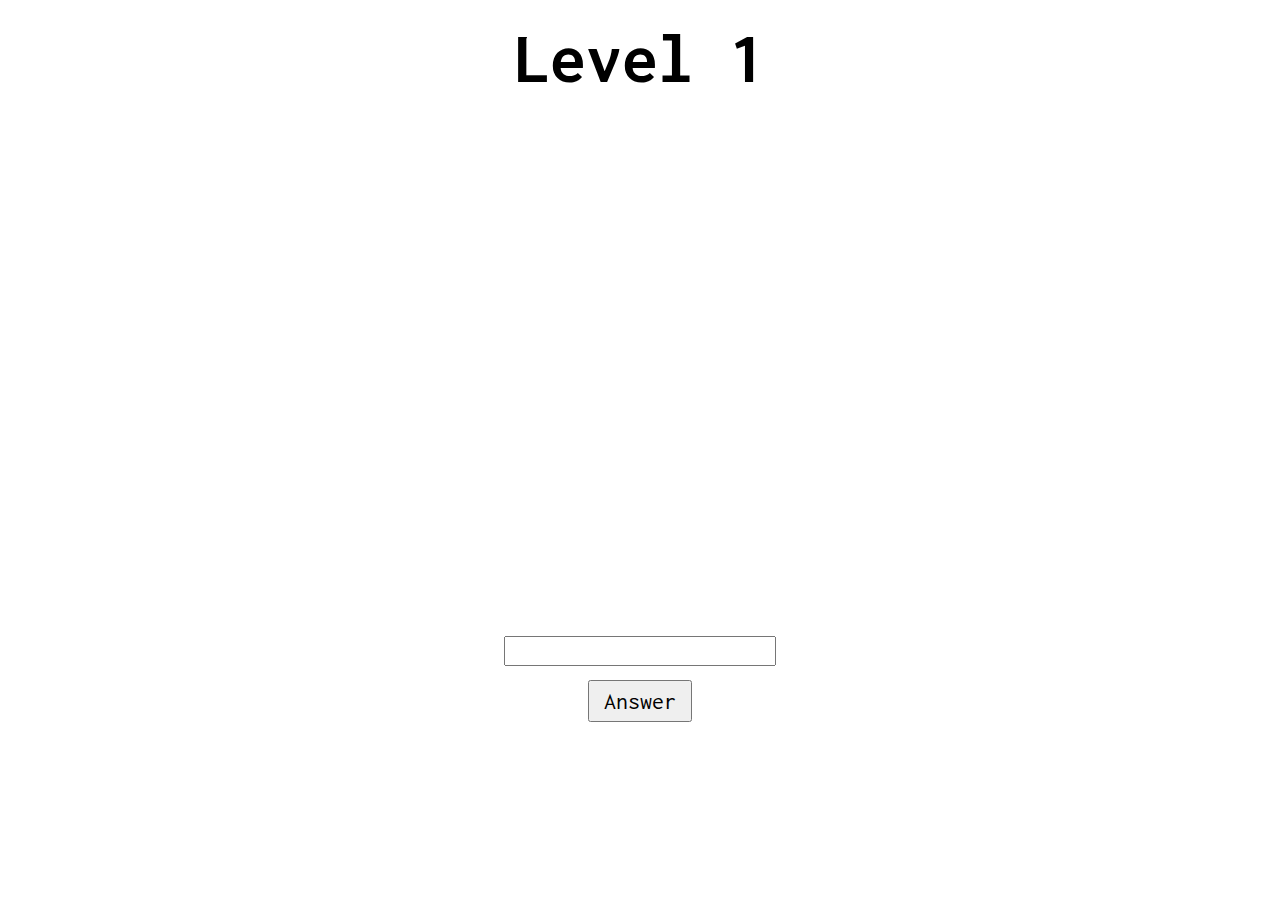
==== index.html @ 4d72b31b "first commit" ====
<!DOCTYPE html>
<html lang="en">
  <head>
    <meta charset="UTF-8" />
    <meta name="viewport" content="width=device-width, initial-scale=1.0" />
    <link rel="stylesheet" href="css/style.css" />
    <title>Puzzle Game</title>
  </head>
  <body>
    <div class="titlediv"><h1>Level 1</h1></div>

    <div class="invisiblediv"><p>The password is: AMNESIA</p></div>

    <div class="inputdiv">
      <input type="text" id="inputid" />
    </div>

    <div class="buttons">
      <button id="answerbtn">Answer</button>

      <button id="levelbtn"><a href="level2.html">Level 2</a></button>
    </div>

    <script src="js/level1.js"></script>
  </body>
</html>
---- css/style.css ----
@import url('https://fonts.googleapis.com/css2?family=Inconsolata:wght@200;300;400;500;600;700;800;900&display=swap');

*,
*::before,
*::after {
  margin: 0;
  padding: 0;
  box-sizing: border-box;
}

html {
  font-family: 'Inconsolata', monospace;
}

body {
  background-color: white;
}

.titlediv {
  text-align: center;
  margin-top: 20px;
  font-size: 36px;
}

.invisiblediv {
  min-height: 60vh;
  display: flex;
  justify-content: center;
  align-items: center;
  color: white;
  font-size: 24px;
}

.inputdiv {
  text-align: center;
}

#inputid {
  text-align: center;
  font-family: 'Inconsolata', monospace;
  font-size: 24px;
}

.buttons {
  display: flex;
  align-items: center;
  justify-content: center;
  flex-direction: column;
  margin-top: 14px;
  font-size: 24px;
}

.buttons button {
  font-family: 'Inconsolata', monospace;
  padding: 6px 14px;
  margin-bottom: 4px;
  font-size: 24px;
}

.buttons a {
  text-decoration: none;
  color: black;
}

#levelbtn {
  display: none;
}
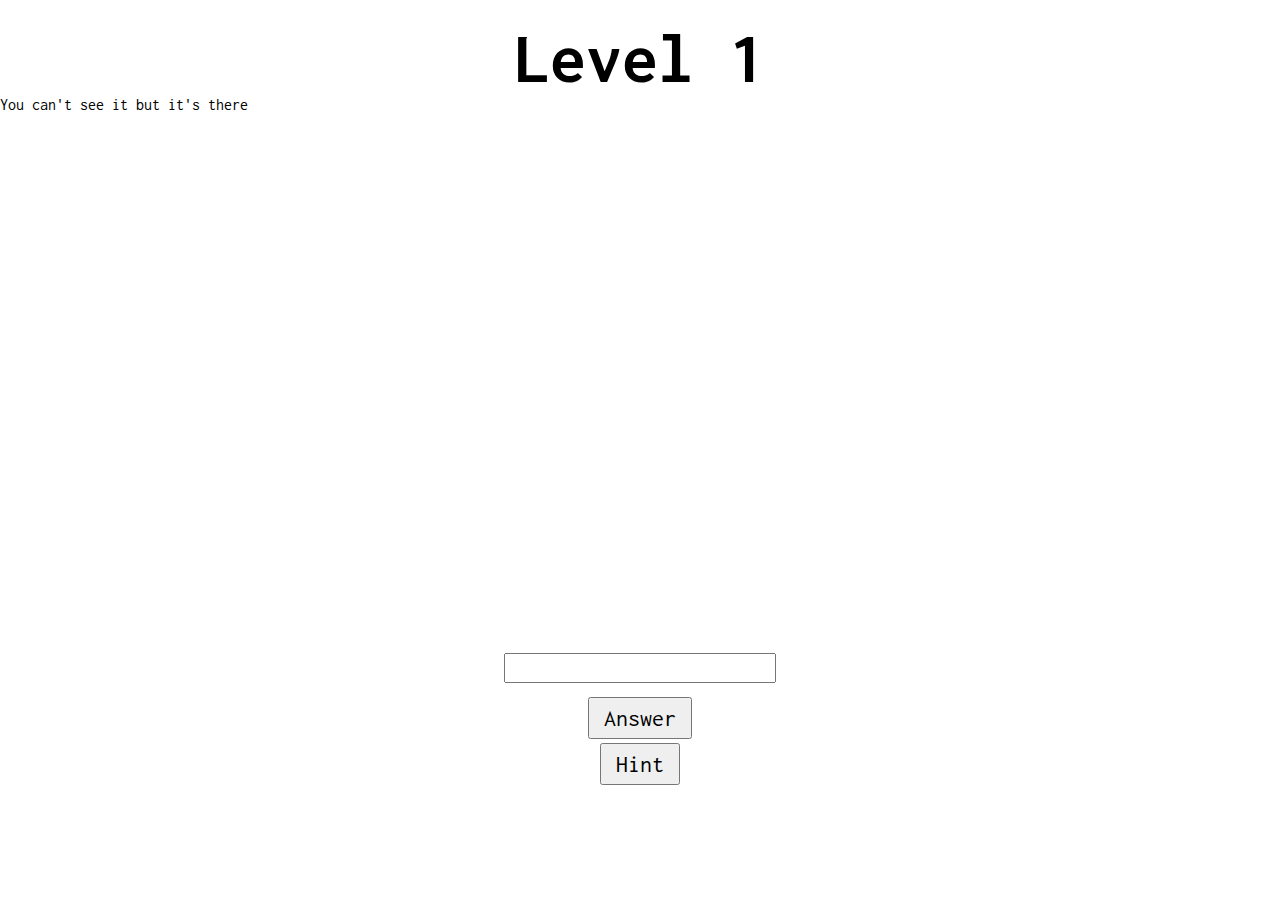
==== commit c9e49427: "added level 6, added hint button to level 1, added differen password syntaxes to level 2" ====
--- a/index.html
+++ b/index.html
@@ -9,6 +9,8 @@
   <body>
     <div class="titlediv"><h1>Level 1</h1></div>
 
+    <div id="hintdiv">You can't see it but it's there</div>
+
     <div class="invisiblediv"><p>The password is: AMNESIA</p></div>
 
     <div class="inputdiv">
@@ -18,6 +20,8 @@
     <div class="buttons">
       <button id="answerbtn">Answer</button>
 
+      <button id="hintbtn">Hint</button>
+
       <button id="levelbtn"><a href="level2.html">Level 2</a></button>
     </div>
 
